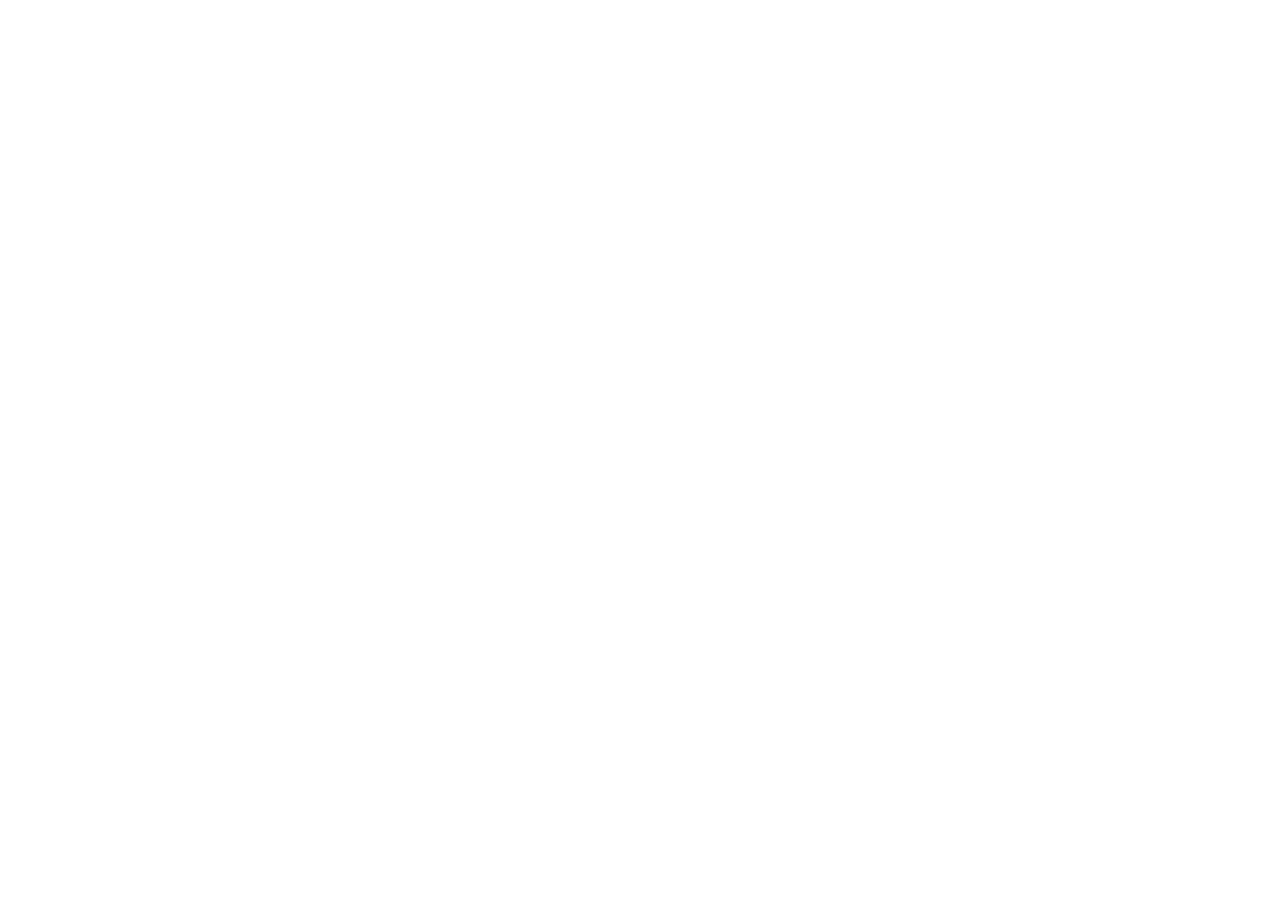
==== pages/areaspractica.html @ 4ae85ea6 "Inicio Estudio" ====
<!DOCTYPE html>
<html lang="en">
<head>
    <meta charset="UTF-8">
    <meta http-equiv="X-UA-Compatible" content="IE=edge">
    <meta name="viewport" content="width=device-width, initial-scale=1.0">
    <link rel="stylesheet" href="../css/bootstrap.min.css">
    <link rel="stylesheet" href="../css/style.css">
    <title>Document</title>
</head>
<body>
  
</body>
</html>
---- css/style.css ----
*{
    font-family: 'Cairo', sans-serif;
}
/*INDEX*/
.fotos{ 
    height: 80vh;
}
.datos{
    margin-left: 200px;
    color: #51524C;
}
.navbar div a{
    padding-left: 120px;
    color:#51524C;
}
.datos ul li a{
    color: #51524C;
}
.descripcion h3{
    color: #51524c;
    padding-top: 30px;
    padding-bottom: 20px;
}
.descripcion p{
    color: #777777;
    padding-left: 30px;
    padding-right: 30px;
    line-height: 30px;
}
.cont h4{
    color:#51524c;
    margin-top: 30px;
}
.cont h5{
    color: #333333;
    padding-top: 60px;
}
.cont p{
    color: #777777;
    margin-top: 10px;
}
/*FOOTER*/
.black{
    background-color: black;
    height: 30vh;
    margin-top: 180px;
}
.titulo-1{
    color: aliceblue;
    padding-top: 60px;
}
.direccion, .email{
    color:aliceblue;
    padding-top: 60px;
}
.row span{
    font-weight: 600;
}
.gray{
    color:#51524c;
    background-color: #c4c4c4;
    height: 7vh;
}
.cop{
    top: 10px;
}
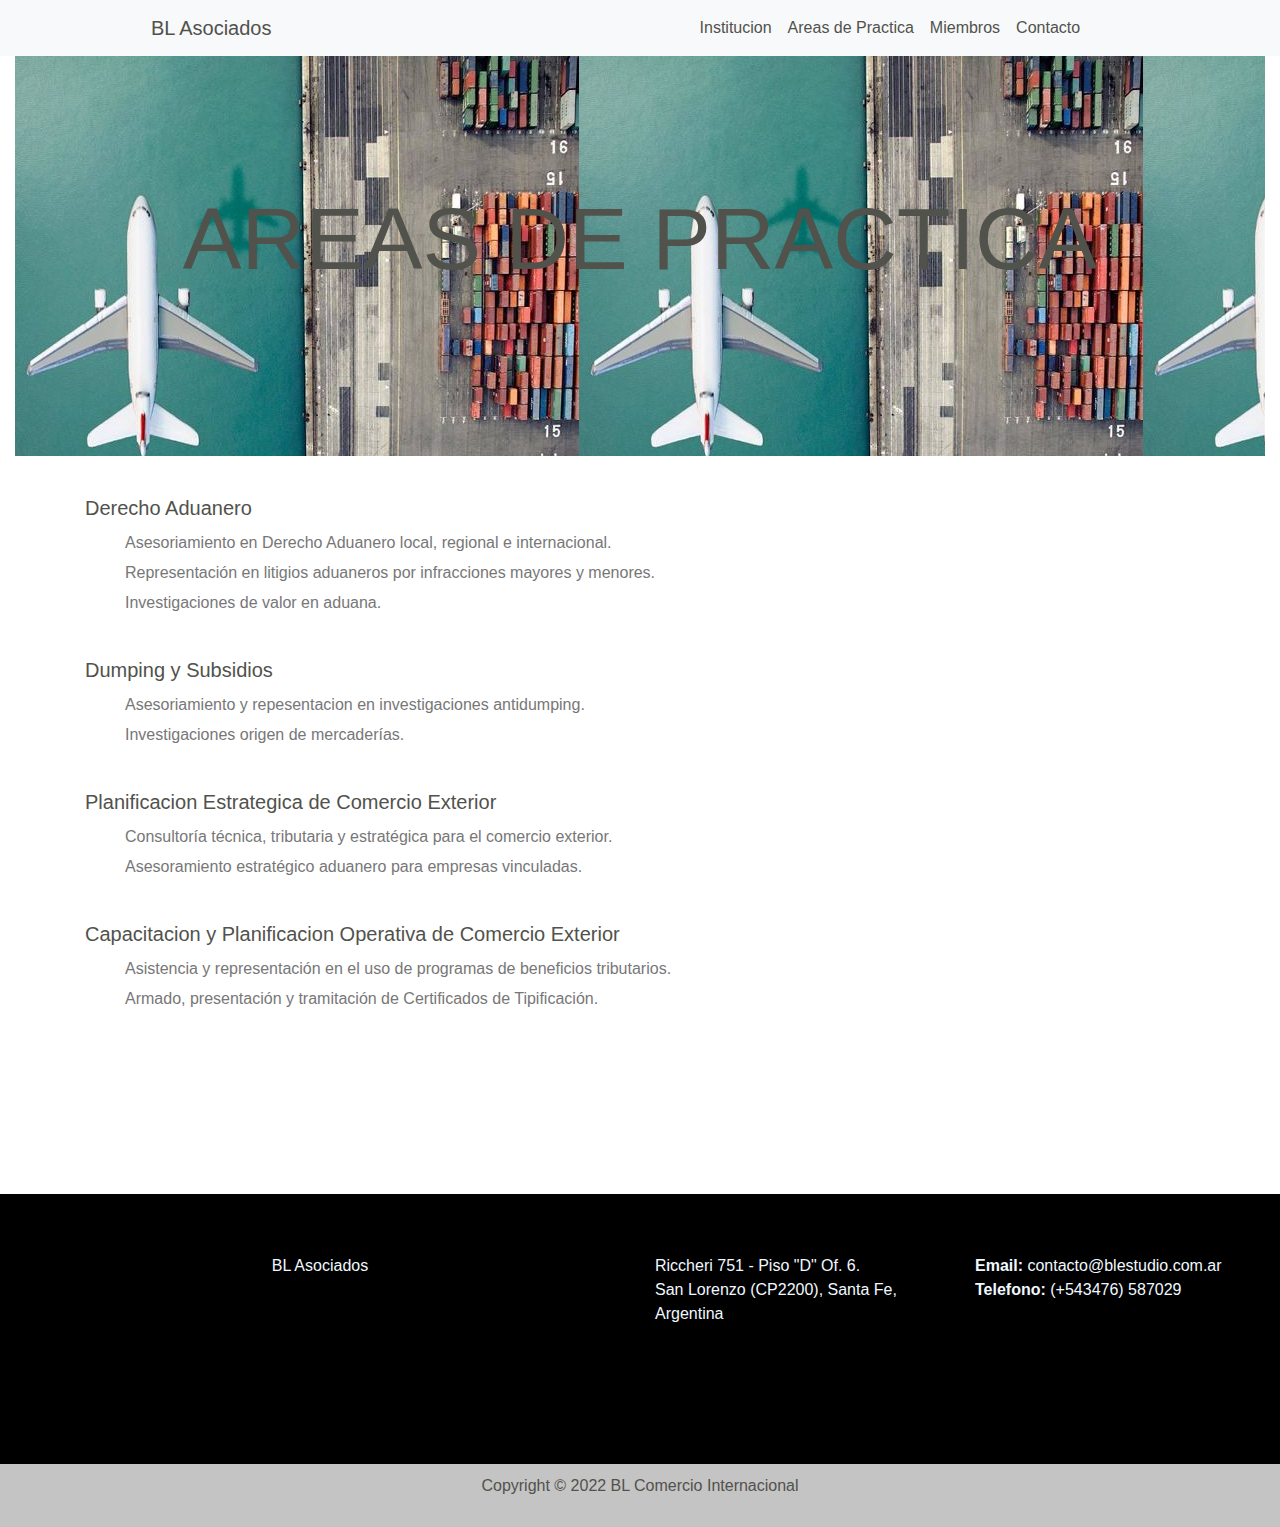
==== commit d9e290f9: "Contenido y estilo a Areas" ====
--- a/pages/areaspractica.html
+++ b/pages/areaspractica.html
@@ -9,6 +9,77 @@
     <title>Document</title>
 </head>
 <body>
-  
+  <header class="titulo1">
+    <nav class="navbar navbar-expand-lg bg-light">
+        <div class="container-fluid">
+          <a class="navbar-brand container-fluid" href="#">BL Asociados</a>
+          <button class="navbar-toggler" type="button" data-bs-toggle="collapse" data-bs-target="#navbarNav" aria-controls="navbarNav" aria-expanded="false" aria-label="Toggle navigation">
+            <span class="navbar-toggler-icon"></span>
+          </button>
+          <div class="collapse navbar-collapse container-fluid" id="navbarNav">
+            <ul class="navbar-nav">
+              <li class="nav-item">
+                <a class="nav-link active" aria-current="page" href="./pages/institucion.html">Institucion</a>
+              </li>
+              <li class="nav-item">
+                <a class="nav-link" href="./pages/areasdepractica.html">Areas de Practica</a>
+              </li>
+              <li class="nav-item">
+                <a class="nav-link" href="./pages/miembros.html">Miembros</a>
+              </li>
+              <li class="nav-item">
+                <a class="nav-link" href="./pages/contacto.html">Contacto</a>
+              </li>
+            </ul>
+          </div>
+        </div>
+      </nav>
+</header>
+<main class="areas container-fluid">
+    <section class="titulos5">
+        <h1 class="text-center display-2">AREAS DE PRACTICA</h1>
+        <article>
+            <h5 class="fs-2">Derecho Aduanero</h5>
+            <ul>
+                <li>Asesoriamiento en Derecho Aduanero local, regional e internacional.</li>
+                <li>Representación en litigios aduaneros por infracciones mayores y menores.</li>
+                <li>Investigaciones de valor en aduana.</li>
+            </ul>
+        </article>
+        <article>
+            <h5 class="fs-2">Dumping y Subsidios</h5>
+            <ul>
+                <li>Asesoriamiento y repesentacion en investigaciones antidumping.</li>
+                <li>Investigaciones origen de mercaderías.</li>
+            </ul>
+        </article>
+        <article>
+            <h5 class="fs-2">Planificacion Estrategica de Comercio Exterior</h5>
+            <ul>
+                <li>Consultoría técnica, tributaria y estratégica para el comercio exterior.</li>
+                <li>Asesoramiento estratégico aduanero para empresas vinculadas.</li>
+            </ul>
+        </article>
+        <article>
+            <h5 class="fs-2">Capacitacion y Planificacion Operativa de Comercio Exterior</h5>
+            <ul>
+                <li>Asistencia y representación en el uso de programas de beneficios tributarios.</li>
+                <li>Armado, presentación y tramitación de Certificados de Tipificación.</li>
+            </ul>
+        </article>
+    </section>
+</main>
+<footer class="container-fluid black">
+  <div class="row">
+      <div class="col-6 fs-1 text-center titulo-1">BL Asociados</div>
+      <div class="col fs-6 direccion container-fluid">Riccheri 751 - Piso "D" Of. 6. <br>San Lorenzo (CP2200), Santa Fe, Argentina</br></div>
+      <div class="col fs-6 email container-fluid"><span>Email:</span> contacto@blestudio.com.ar<br><span>Telefono:</span> (+543476) 587029</br></div>
+  </div>
+</footer>
+<footer class="contrainet-fluid gray">
+  <p class="col f-6 text-center cop"> Copyright © 2022 BL Comercio Internacional</p>
+</footer>
+<link href="https://cdn.jsdelivr.net/npm/bootstrap@5.2.0-beta1/dist/css/bootstrap.min.css" rel="stylesheet" integrity="sha384-0evHe/X+R7YkIZDRvuzKMRqM+OrBnVFBL6DOitfPri4tjfHxaWutUpFmBp4vmVor" crossorigin="anonymous">
+<script src="https://cdn.jsdelivr.net/npm/bootstrap@5.2.0-beta1/dist/js/bootstrap.bundle.min.js" integrity="sha384-pprn3073KE6tl6bjs2QrFaJGz5/SUsLqktiwsUTF55Jfv3qYSDhgCecCxMW52nD2" crossorigin="anonymous"></script>
 </body>
 </html>--- a/css/style.css
+++ b/css/style.css
@@ -64,3 +64,49 @@
 .cop{
     top: 10px;
 }
+/*INSTITUCION*/
+.titulo2 h2{
+    color:#333333;
+    margin-top: 20px;
+}
+.titulo2 h3{
+    color:#51524C;
+    margin-top: 30px;
+}
+.titulo2 p{
+    color:#777777;
+    padding-left: 30px;
+    padding-right: 30px;
+    line-height: 30px;
+}
+.titulo2 span{
+    color:#777777;
+    font-weight: 700;
+}
+.descripcion2{
+    color:#777777;
+    padding-left: 30px;
+    padding-right: 30px;
+}
+.descripcion2 span{
+    font-weight: 700;
+}
+/*AREAS DE PRACTICA*/
+.areas h1{
+    background-image: url(../img/areas.jpg);
+    color: #51524c;
+    padding-top: 130px;
+    width: 100%;
+    height: 400px;
+}
+.titulos5 h5{
+    color:#51524c;
+    padding-left: 70px;
+    margin-top: 40px;
+}
+.titulos5 ul li{
+    color:#777777;
+    padding-left: 70px;
+    list-style-type: none;
+    line-height: 30px;
+}